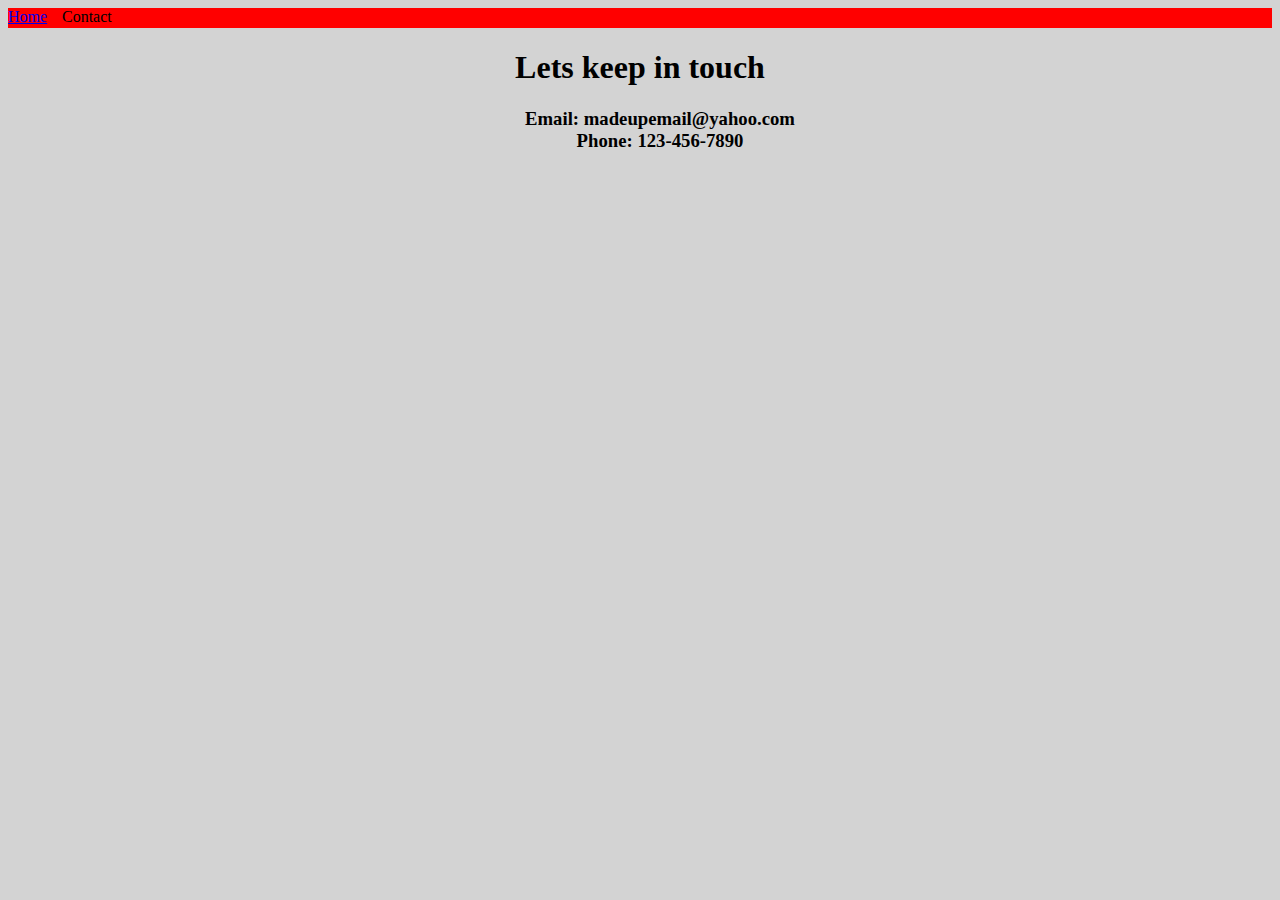
==== contact.html @ ff18f9e3 "made navbar and contact paige" ====
<html lang="en">
<head>
    <meta charset="UTF-8">
    <meta http-equiv="X-UA-Compatible" content="IE=edge">
    <meta name="viewport" content="width=device-width, initial-scale=1.0">
    <link rel="stylesheet" href="/resources/styles.css">
    <title>Document</title>
</head>
<body>

    <nav>
        <ul>
            <li><a href="/index.html">Home</a></li>
            <li>Contact</li>
        </ul>
    </nav>

    <div class="contain">
        <h1>Lets keep in touch</h1>
        <h3>
            <ul>
                <li>Email: madeupemail@yahoo.com</li>
                <li>Phone: 123-456-7890</li>
            </ul>
        </h3>
    </div>
</body>
</html>
---- resources/styles.css ----
body {
    background-color: lightgrey;
}


 nav ul {
    background-color: red;
    margin: 0;
    padding: 0;
    height: 20px;
}

 nav li {
   display: inline-block;
   list-style: none;
   width: 50px;
   
   
}

div {
    text-align: center;
}

img {
    width: 150px;
    height: 150px;
}

h1 {
    text-align: center;
}

/* Contact */

.contain {
    text-align: center;
}

li {
    list-style: none;
}
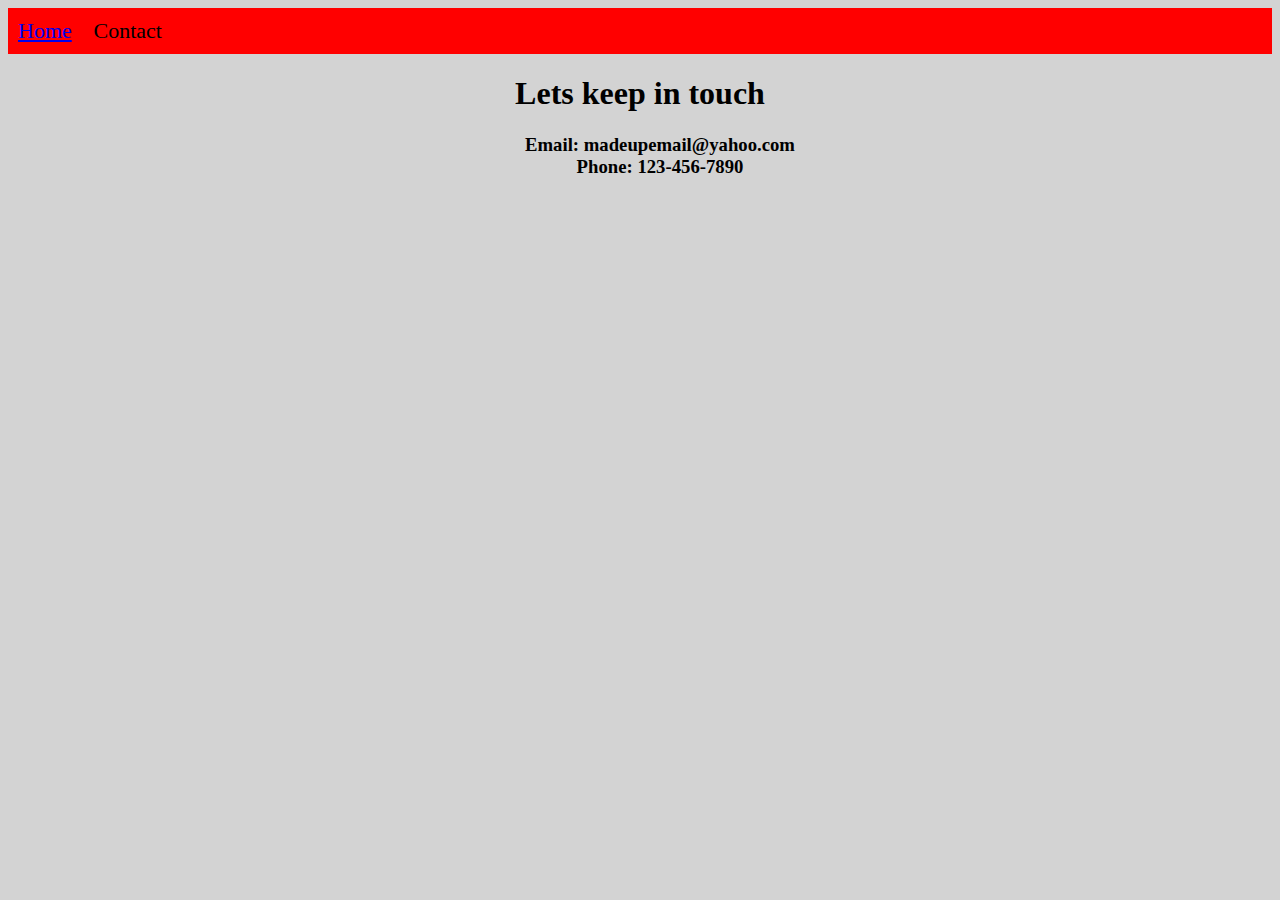
==== commit 09738fd1: "Update contact.html" ====
--- a/contact.html
+++ b/contact.html
@@ -10,7 +10,7 @@
 
     <nav>
         <ul>
-            <li><a href="/index.html">Home</a></li>
+            <li><a href="/Task-1-Simple-Personal-Website/index.html">Home</a></li>
             <li>Contact</li>
         </ul>
     </nav>
@@ -25,4 +25,4 @@
         </h3>
     </div>
 </body>
-</html>+</html>
--- a/resources/styles.css
+++ b/resources/styles.css
@@ -3,16 +3,19 @@
 }
 
 
+
  nav ul {
     background-color: red;
+    font-size: 22px;
     margin: 0;
     padding: 0;
-    height: 20px;
+    height: 45SSSSpx;
 }
 
  nav li {
    display: inline-block;
    list-style: none;
+   padding: 10px;
    width: 50px;
    
    
@@ -25,6 +28,7 @@
 img {
     width: 150px;
     height: 150px;
+    padding-top: 30px;
 }
 
 h1 {
@@ -39,4 +43,10 @@
 
 li {
     list-style: none;
+}
+
+nav li:hover {
+    
+    background-color: gray;
+    width: auto;
 }